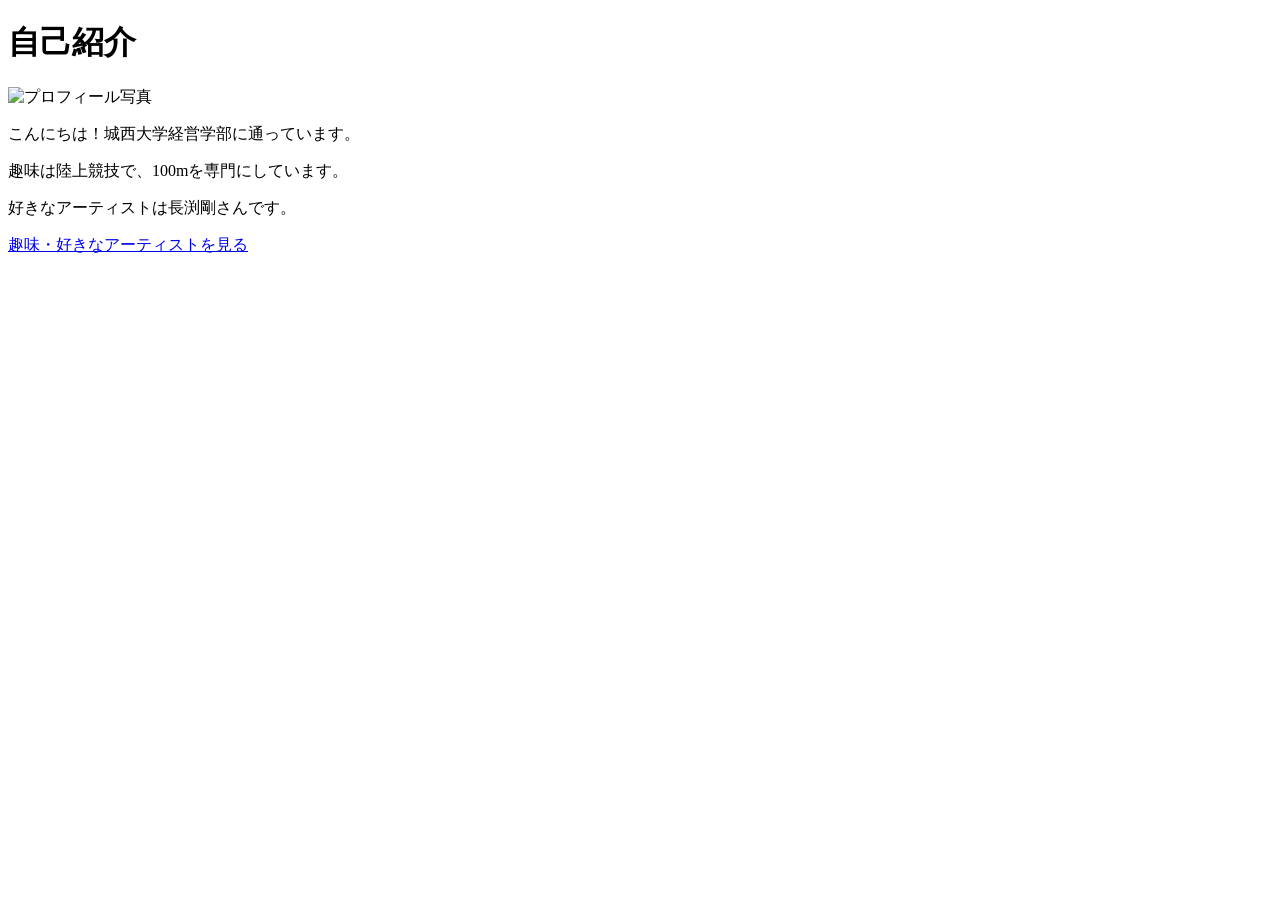
==== index.html @ 9635139e "Create index.html" ====
<!DOCTYPE html>
<html lang="ja">
<head>
<meta charset="UTF-8">
<title>自己紹介</title>
<link rel="stylesheet" href="style.css">
</head>

<body>

<h1>自己紹介</h1>

<img src="images/profile.jpg" alt="プロフィール写真">

<p>こんにちは！城西大学経営学部に通っています。</p>
<p>趣味は陸上競技で、100mを専門にしています。</p>
<p>好きなアーティストは長渕剛さんです。</p>

<a href="hobby.html">趣味・好きなアーティストを見る</a>

</body>
</html>
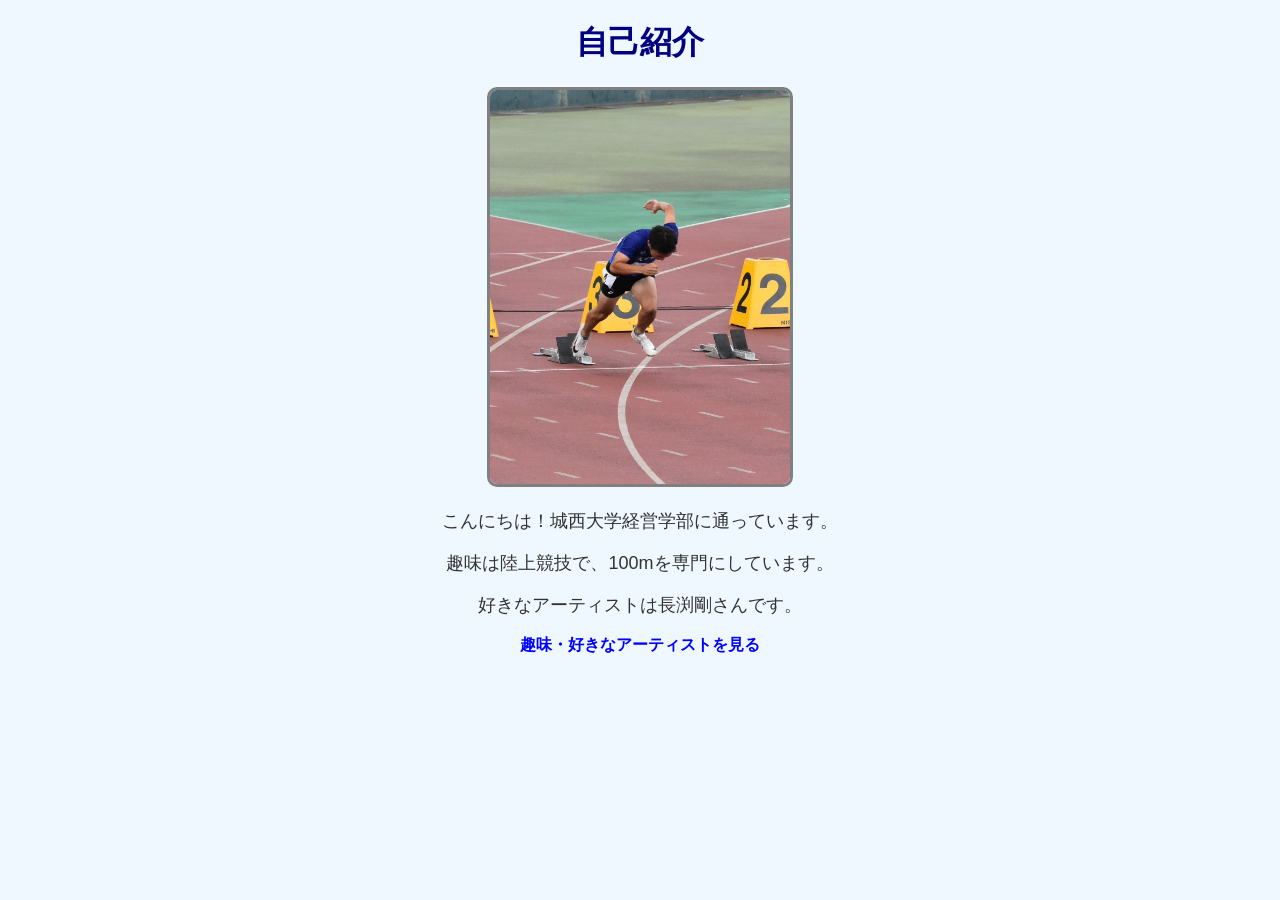
==== commit 90e05317: "Update index.html" ====
--- a/index.html
+++ b/index.html
@@ -10,7 +10,8 @@
 
 <h1>自己紹介</h1>
 
-<img src="images/profile.jpg" alt="プロフィール写真">
+<img src="images/d40f3113-c403-4d98-9330-c63c9ecc10f8.jpg" alt="プロフィール写真">
+
 
 <p>こんにちは！城西大学経営学部に通っています。</p>
 <p>趣味は陸上競技で、100mを専門にしています。</p>
--- a/style.css
+++ b/style.css
@@ -0,0 +1,18 @@
+body {
+    background-color: #f0f8ff;   /* 背景色 */
+    font-family: Arial, sans-serif;
+    text-align: center;}
+h1 {color: navy;}
+
+p {  color: #333333;
+    font-size: 18px;}
+
+a { color: blue;
+    text-decoration: none;
+    font-weight: bold;}
+
+a:hover { color: red;}
+
+img { width: 300px;
+    border-radius: 10px;
+    border: 3px solid gray;}
